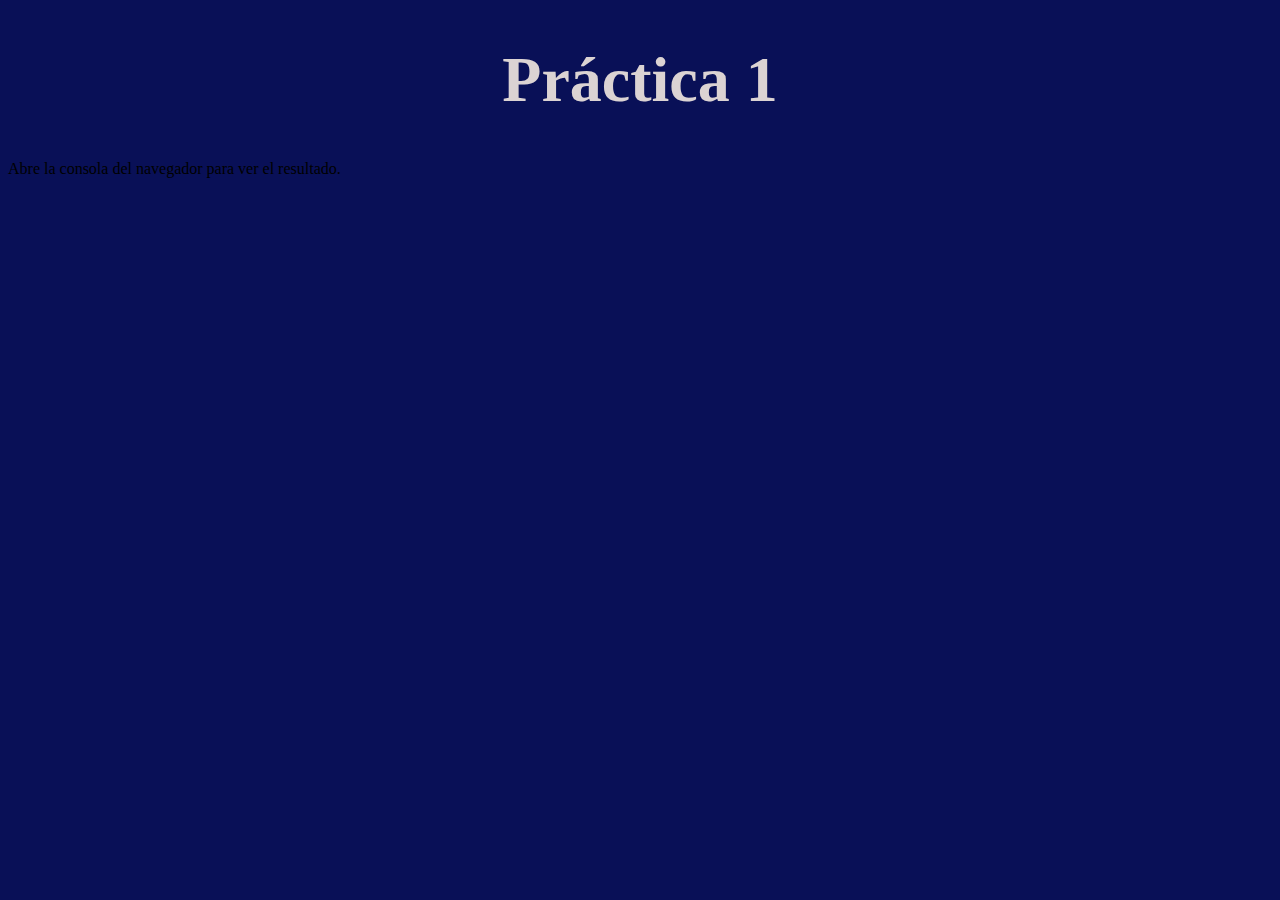
==== PRACTICAS/p1.html @ 1938a606 "PRACTICA 1" ====
<!DOCTYPE html>
<html lang="en">
<head>
    <link rel="stylesheet" href="../CSS/estilos.css">
    <meta charset="UTF-8">
    <meta name="viewport" content="width=device-width, initial-scale=1.0">
    <title>Práctica 1</title>
</head>
<body>
    <h1>Práctica 1</h1>
    <p>Abre la consola del navegador para ver el resultado.</p>
    <script src="../JS/p1.js"></script>
</body>
</html>
---- CSS/estilos.css ----
body{
    background-color: #091057;
}
div .boton {
    text-align: center;
    color: #f90000;
}

.boton {
    text-align: center;
    background-color: whitesmoke;
    font-size: 3em;
    padding: .5em;
    border-radius: 10%;
}


.boton:hover {
    background-color: #EC8305;
    transform: scale(1.05);
    transition: transform 0.3s ease;
}

a{
    text-decoration: none;
    color: black;
}
h1{
    text-align: center;
    font-size: 4rem;
    color: #DBD3D3;
}
h2 {
    text-align: center;
    font-size: 3rem;
    color: #DBD3D3;
}
.bento{
    display: grid;
    grid-template-columns: repeat(3, 1fr);
    gap: 1rem;
    padding: 1rem;
}

.grid{

    background-color: #024CAA;
    padding: 0em;
    border-radius: .5em;
    text-align: center;
    display: flex;
    flex-direction: column;
    align-items: center;
    justify-content: center;
    transition: background-color 0.3s ease;
}

.grid h3{
    font-size: 3em;
    color: aliceblue;
}
.grid p{
    font-size: 1.5em;
    font-weight: 700;
    margin-block-start: 0;
     margin-block-end: 0;
}

.grid:hover {
    background-color: #EC8305;
    transform: scale(1.05);
    transition: transform 0.3s ease;
}

.icon{
    width: 3em;
    height: auto;
}


/* Aquí no debe haber reglas de grid-column fuera de los media queries */

/* Para pantallas de 768px o menos */
@media (max-width: 768px) {
.bento {
grid-template-columns: repeat(2, 1fr);
}
.grid:nth-child(1) {
grid-column: 1/3; /* Afecta el primer grid, ocupa toda la fila */
}
h1 {
color: #f90000;
}
}

/* Para pantallas de 480px o menos */
@media (max-width: 480px) {
.bento {
grid-template-columns: repeat(1, 1fr); /* Todos los grids se muestran en una sola columna */
}
.grid:nth-child(1) {
grid-column: auto; /* Ajusta las columnas según el tamaño */
}
.grid:nth-child(4) {
grid-column: auto;
}
h1 {
color: #37ff0079;
}
}
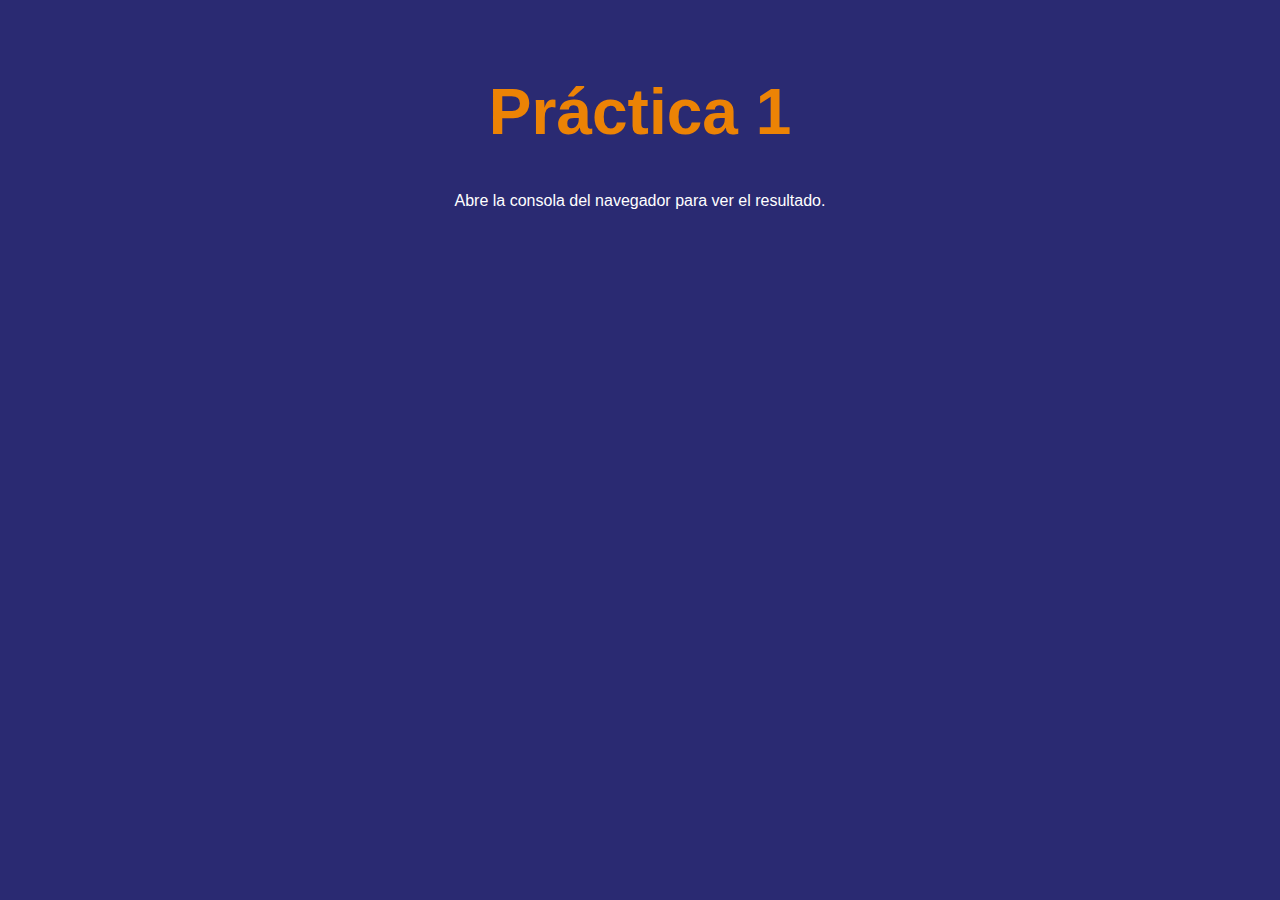
==== commit 23cb138e: "ACTUALIZACION" ====
--- a/PRACTICAS/p1.html
+++ b/PRACTICAS/p1.html
@@ -1,15 +1,17 @@
 <!DOCTYPE html>
 <html lang="en">
+
 <head>
     <link rel="stylesheet" href="../CSS/estilos.css">
     <meta charset="UTF-8">
     <meta name="viewport" content="width=device-width, initial-scale=1.0">
     <title>Práctica 1</title>
 </head>
-<body>
+
+<body class="p1-body">
     <h1>Práctica 1</h1>
     <p>Abre la consola del navegador para ver el resultado.</p>
     <script src="../JS/p1.js"></script>
 </body>
-</html>
 
+</html>--- a/CSS/estilos.css
+++ b/CSS/estilos.css
@@ -109,3 +109,162 @@
 }
 }
 
+/* === Estilos generales para Index (Bento Grid) === */
+body {
+    background-color: #091057;
+}
+
+.bento {
+    display: grid;
+    grid-template-columns: repeat(3, 1fr);
+    gap: 1rem;
+    padding: 1rem;
+}
+
+.grid {
+    background-color: #024CAA;
+    padding: 0em;
+    border-radius: .5em;
+    text-align: center;
+    display: flex;
+    flex-direction: column;
+    align-items: center;
+    justify-content: center;
+    transition: background-color 0.3s ease;
+}
+
+.grid h3 {
+    font-size: 3em;
+    color: aliceblue;
+}
+
+.grid p {
+    font-size: 1.5em;
+    font-weight: 700;
+    margin-block-start: 0;
+    margin-block-end: 0;
+}
+
+.grid:hover {
+    background-color: #EC8305;
+    transform: scale(1.05);
+    transition: transform 0.3s ease;
+}
+
+h1, h2 {
+    text-align: center;
+    font-size: 3rem;
+    color: #DBD3D3;
+}
+
+/* Media Queries para diseño responsivo */
+@media (max-width: 768px) {
+    .bento {
+        grid-template-columns: repeat(2, 1fr);
+    }
+}
+
+@media (max-width: 480px) {
+    .bento {
+        grid-template-columns: repeat(1, 1fr);
+    }
+}
+
+/* === Estilos específicos para cada práctica === */
+
+/* === Práctica 1: Imprimir en consola === */
+.p1-body {
+    background-color: #2A2A72;
+    color: white;
+    font-family: 'Arial', sans-serif;
+    text-align: center;
+    margin: 0;
+    padding: 2rem;
+}
+
+.p1-body h1 {
+    color: #EC8305;
+    font-size: 4rem;
+}
+
+/* === Práctica 2: Registro de usuario === */
+.p2-body {
+    background: linear-gradient(45deg, #091057, #1B1939);
+    color: white;
+    font-family: 'Arial', sans-serif;
+    text-align: center;
+    margin: 0;
+    padding: 2rem;
+}
+
+.p2-body h1 {
+    font-size: 3rem;
+    color: #EC8305;
+}
+
+button {
+    background-color: #EC8305;
+    color: white;
+    border: none;
+    padding: 1rem 2rem;
+    font-size: 1rem;
+    border-radius: 8px;
+    cursor: pointer;
+    transition: transform 0.2s ease-in-out;
+}
+
+button:hover {
+    transform: scale(1.1);
+    background-color: #D46C03;
+}
+
+/* === Práctica 3: Funciones organizadas === */
+.p3-body {
+    background: #1B1939;
+    color: white;
+    font-family: 'Arial', sans-serif;
+    text-align: center;
+    margin: 0;
+    padding: 2rem;
+}
+
+.p3-body h1 {
+    color: #EC8305;
+    font-size: 3rem;
+}
+
+/* === Práctica 4: Objetos y métodos === */
+.p4-body {
+    background: #2A2A72;
+    color: white;
+    font-family: 'Arial', sans-serif;
+    text-align: center;
+    padding: 2rem;
+}
+
+.p4-body h1 {
+    font-size: 3rem;
+    color: #EC8305;
+}
+
+.p4-body p {
+    font-size: 1.5rem;
+}
+
+/* === Práctica 5: Arreglos y cálculos === */
+.p5-body {
+    background: linear-gradient(45deg, #091057, #1B1939);
+    color: white;
+    font-family: 'Arial', sans-serif;
+    text-align: center;
+    padding: 2rem;
+}
+
+.p5-body h1 {
+    font-size: 3rem;
+    color: #EC8305;
+}
+
+.p5-body p {
+    font-size: 1.5rem;
+}
